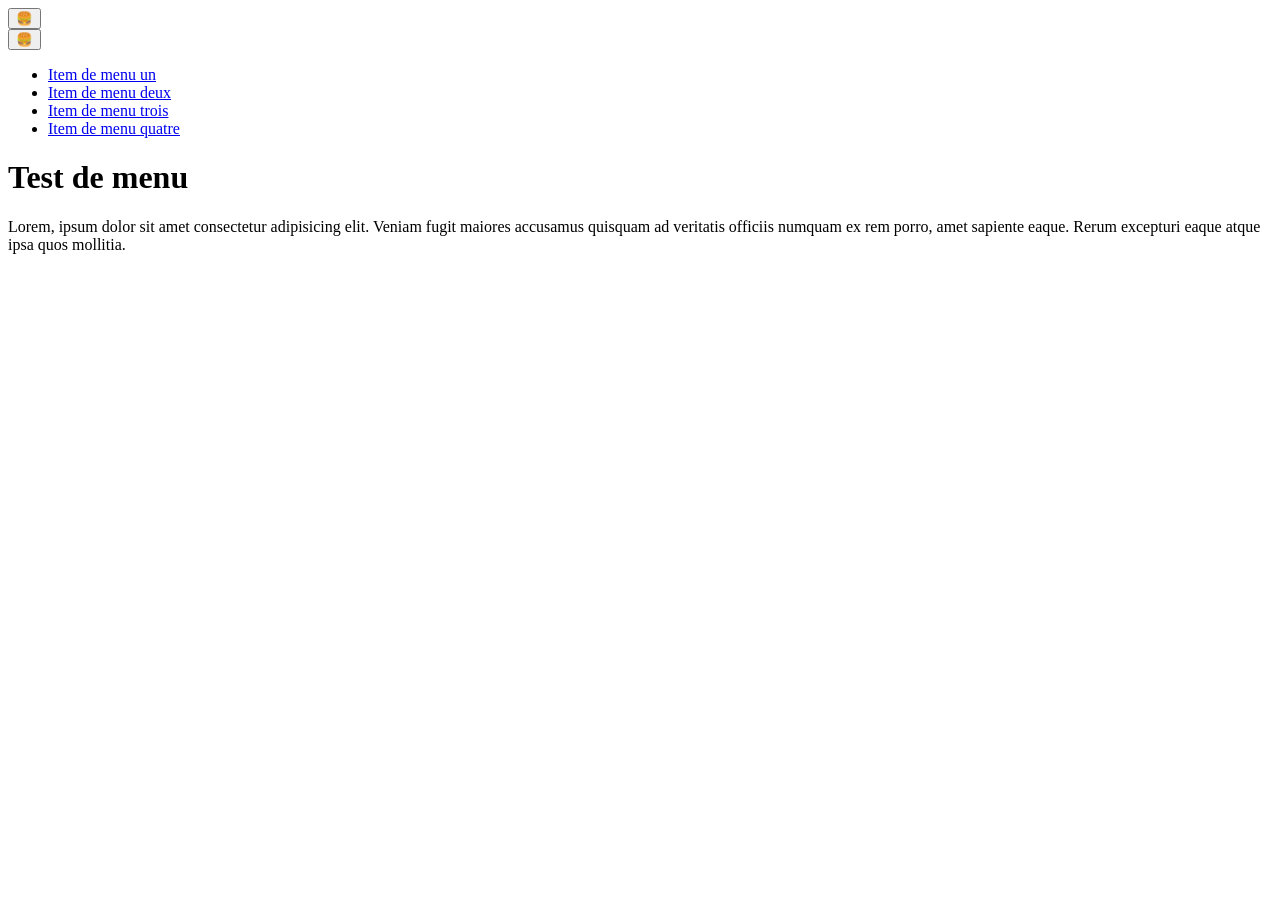
==== index.html @ 15ff73f7 "Initial commit" ====
<!DOCTYPE html>
<html lang="fr">

<head>
  <meta charset="utf-8">
  <meta name="viewport" content="width=device-width, initial-scale=1">
  <title>Test de menu</title>
  <link rel="stylesheet" href="css/style.css">
</head>

<body>
  <header class="header header--home">

    <!-- Menu principal -->
    <button class="burger" type="button" aria-label="Menu">
      🍔
    </button>

    <nav class="menu" aria-label="Main menu">
      <button class="menu__close burger burger--close" type="button" aria-label="Close the menu">
        🍔
      </button>
      <ul class="menu__list">
        <li class="menu__item"><a class="menu__link" href="#">Item de menu un</a></li>
        <li class="menu__item"><a class="menu__link" href="#">Item de menu deux</a></li>
        <li class="menu__item"><a class="menu__link" href="#">Item de menu trois</a></li>
        <li class="menu__item"><a class="menu__link" href="#">Item de menu quatre</a></li>
      </ul>
    </nav>
    <!-- Fin du menu principal -->
  </header>

  <!-- Contenu principal de la page -->
  <main>
    <h1>Test de menu</h1>
    <p>
      Lorem, ipsum dolor sit amet consectetur adipisicing elit. Veniam fugit maiores accusamus quisquam ad veritatis
      officiis numquam ex rem porro, amet sapiente eaque. Rerum excepturi eaque atque ipsa quos mollitia.
    </p>
  </main>
  <!-- Fin du contenu principal -->

</body>

</html>
---- css/style.css ----
/* code css à faire */
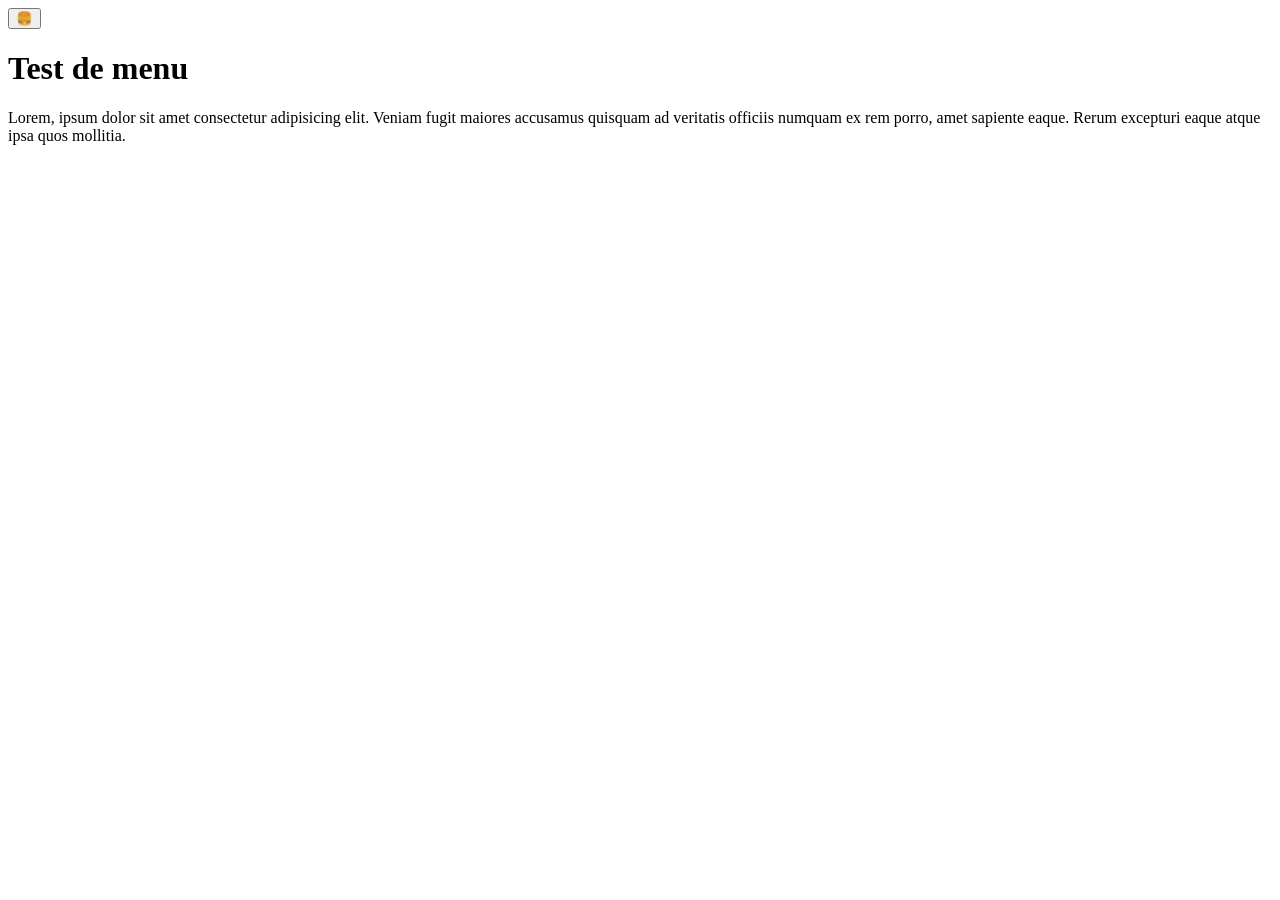
==== commit f44f0620: "TP2-POVEDA-Lilou" ====
--- a/index.html
+++ b/index.html
@@ -11,13 +11,22 @@
 <body>
   <header class="header header--home">
 
-    <!-- Menu principal -->
-    <button class="burger" type="button" aria-label="Menu">
+    <!-- Le bouton ouvre et ferme le popover sans JavaScript. -->
+    <button class="burger" type="button" popovertarget="menu" aria-label="Menu">
       🍔
     </button>
 
-    <nav class="menu" aria-label="Main menu">
-      <button class="menu__close burger burger--close" type="button" aria-label="Close the menu">
+    <!-- Le popover est masqué par défaut et peut être ciblé par son identifiant. -->
+    <nav class="menu" id="menu" popover aria-label="Main menu">
+      <!-- autofocus place le focus sur ce bouton à l'ouverture du menu. -->
+      <button
+        class="menu__close burger burger--close"
+        type="button"
+        popovertarget="menu"
+        popovertargetaction="hide"
+        aria-label="Close the menu"
+        autofocus
+      >
         🍔
       </button>
       <ul class="menu__list">
--- a/css/style.css
+++ b/css/style.css
@@ -1 +1,52 @@
-/* code css à faire */
+/* Le popover est fixé à l'écran par le navigateur ; ces dimensions l'étirent
+   pour couvrir toute la page. */
+.menu {
+  width: 100%;
+  height: 100%;
+  border: 0;
+  transition: 400ms allow-discrete;
+  opacity: 0;
+}
+
+.menu:popover-open {
+  opacity: 1;
+}
+
+/* La page ne peut pas défiler derrière le menu tant qu'il est ouvert. */
+html:has(.menu:popover-open) {
+  overflow: hidden;
+}
+
+/* Le curseur indique que les boutons hamburger sont cliquables. */
+.burger {
+  cursor: pointer;
+}
+
+/* Le bouton de fermeture pivote à l'ouverture et revient en place à la fermeture. */
+.menu .burger--close {
+  transform: none;
+  transition: transform 400ms;
+}
+
+.menu:popover-open .burger--close {
+  transform: rotate(90deg);
+}
+
+/* L'état initial permet d'animer l'apparition malgré display: none. */
+@starting-style {
+  .menu:popover-open {
+    opacity: 0;
+  }
+
+  .menu:popover-open .burger--close {
+    transform: none;
+  }
+}
+
+/* Respecte la préférence système pour limiter les animations. */
+@media (prefers-reduced-motion: reduce) {
+  .menu,
+  .menu .burger--close {
+    transition: none;
+  }
+}
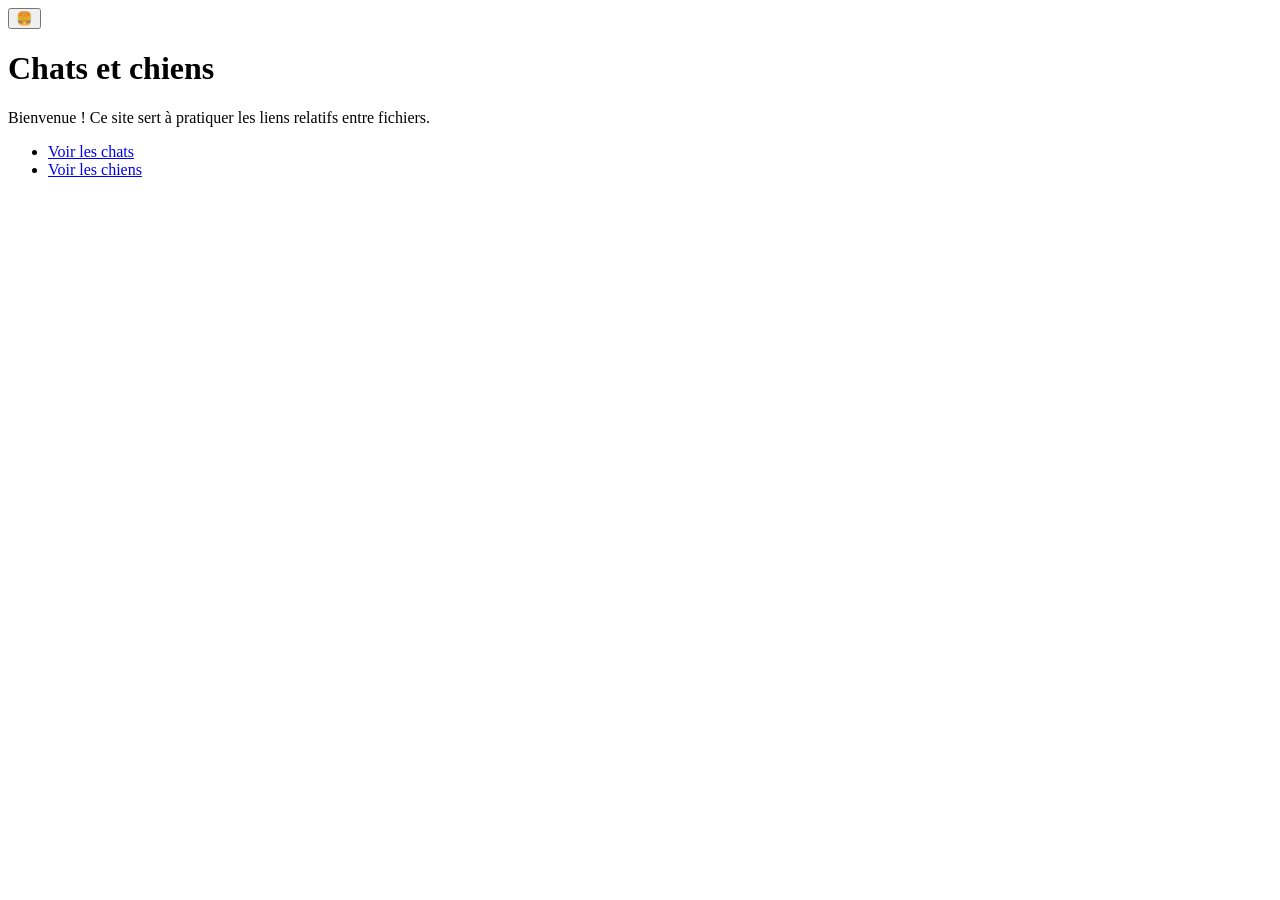
==== commit 3ef5969f: "TP2-POVEDA-Lilou" ====
--- a/index.html
+++ b/index.html
@@ -4,51 +4,77 @@
 <head>
   <meta charset="utf-8">
   <meta name="viewport" content="width=device-width, initial-scale=1">
-  <title>Test de menu</title>
+  <title>Accueil | TP liens relatifs</title>
+   <!-- Lien relatif : depuis ce fichier vers src/css/styles.css -->
   <link rel="stylesheet" href="css/style.css">
 </head>
 
 <body>
   <header class="header header--home">
 
-    <!-- Le bouton ouvre et ferme le popover sans JavaScript. -->
+    <!--
+      popovertarget relie le bouton au menu grâce à son id. Le popover "auto"
+      s'ouvre et se ferme sans JavaScript ; Échap ou un clic à l'extérieur
+      permettent aussi de le fermer.
+      MDN : https://developer.mozilla.org/fr/docs/Web/HTML/Reference/Elements/button#popovertarget
+      MDN : https://developer.mozilla.org/fr/docs/Web/HTML/Reference/Global_attributes/popover
+    -->
     <button class="burger" type="button" popovertarget="menu" aria-label="Menu">
       🍔
     </button>
 
-    <!-- Le popover est masqué par défaut et peut être ciblé par son identifiant. -->
-    <nav class="menu" id="menu" popover aria-label="Main menu">
-      <!-- autofocus place le focus sur ce bouton à l'ouverture du menu. -->
+    <!--
+      L'attribut popover masque le menu tant qu'il n'est pas ouvert. Son id
+      unique permet aux boutons de le cibler ; ouvert, il apparaît dans la
+      couche supérieure du navigateur.
+      MDN : https://developer.mozilla.org/fr/docs/Web/HTML/Reference/Global_attributes/popover
+    -->
+    <nav class="menu" id="menu" popover aria-label="Menu Principal">
+      <!--
+        popovertargetaction="hide" ferme explicitement le menu. autofocus
+        place le focus sur ce bouton à l'ouverture du popover.
+        MDN : https://developer.mozilla.org/fr/docs/Web/HTML/Reference/Elements/button#popovertargetaction
+        MDN : https://developer.mozilla.org/fr/docs/Web/HTML/Reference/Global_attributes/autofocus
+      -->
       <button
         class="menu__close burger burger--close"
         type="button"
         popovertarget="menu"
         popovertargetaction="hide"
-        aria-label="Close the menu"
+        aria-label="Fermer le menu"
         autofocus
       >
         🍔
       </button>
-      <ul class="menu__list">
-        <li class="menu__item"><a class="menu__link" href="#">Item de menu un</a></li>
-        <li class="menu__item"><a class="menu__link" href="#">Item de menu deux</a></li>
-        <li class="menu__item"><a class="menu__link" href="#">Item de menu trois</a></li>
-        <li class="menu__item"><a class="menu__link" href="#">Item de menu quatre</a></li>
+       <h4>Menu</h4>
+      <ul>
+        <li><a href="index.html">Accueil</a></li>
+        <li>
+          <a href="cats/index.html">Chats</a>
+          <ul>
+            <li><a href="cats/chat-1.html">chat 1</a></li>
+            <li><a href="cats/chat-2.html">chat 2</a></li>
+          </ul>
+        </li>
+        <li>
+          <a href="dogs/index.html">Chiens</a>
+          <ul>
+            <li><a href="dogs/chien-1.html">chien 1</a></li>
+            <li><a href="dogs/chien-2.html">chien 2</a></li>
+          </ul>
+        </li>
       </ul>
     </nav>
-    <!-- Fin du menu principal -->
   </header>
 
-  <!-- Contenu principal de la page -->
   <main>
-    <h1>Test de menu</h1>
-    <p>
-      Lorem, ipsum dolor sit amet consectetur adipisicing elit. Veniam fugit maiores accusamus quisquam ad veritatis
-      officiis numquam ex rem porro, amet sapiente eaque. Rerum excepturi eaque atque ipsa quos mollitia.
-    </p>
+    <h1>Chats et chiens</h1>
+    <p>Bienvenue ! Ce site sert à pratiquer les liens relatifs entre fichiers.</p>
+    <ul>
+      <li><a href="cats/index.html">Voir les chats</a></li>
+      <li><a href="dogs/index.html">Voir les chiens</a></li>
+    </ul>
   </main>
-  <!-- Fin du contenu principal -->
-
 </body>
 
 </html>
--- a/css/style.css
+++ b/css/style.css
@@ -1,5 +1,12 @@
-/* Le popover est fixé à l'écran par le navigateur ; ces dimensions l'étirent
-   pour couvrir toute la page. */
+/*
+ * Le navigateur positionne déjà le popover ouvert avec position: fixed et
+ * inset: 0. Ces dimensions le font couvrir tout l'écran, sans le repositionner.
+ * La transition dure 400 ms ; allow-discrete autorise aussi la transition
+ * des propriétés discrètes comme display. L'opacité initiale rend le menu
+ * transparent avant son ouverture.
+ * MDN : https://developer.mozilla.org/fr/docs/Web/CSS/Reference/Properties/transition
+ * MDN : https://developer.mozilla.org/fr/docs/Web/CSS/Reference/Properties/transition-behavior
+ */
 .menu {
   width: 100%;
   height: 100%;
@@ -12,17 +19,30 @@
   opacity: 1;
 }
 
-/* La page ne peut pas défiler derrière le menu tant qu'il est ouvert. */
+/*
+ * :popover-open ne sélectionne le menu que lorsqu'il est affiché.
+ * :has() permet ici de détecter cet état depuis la racine html et de bloquer
+ * le défilement de la page derrière le menu.
+ * MDN : https://developer.mozilla.org/fr/docs/Web/CSS/Reference/Selectors/:popover-open
+ * MDN : https://developer.mozilla.org/fr/docs/Web/CSS/Reference/Selectors/:has
+ */
 html:has(.menu:popover-open) {
   overflow: hidden;
 }
 
-/* Le curseur indique que les boutons hamburger sont cliquables. */
+/* Le curseur pointer indique que le bouton hamburger est cliquable.
+   MDN : https://developer.mozilla.org/fr/docs/Web/CSS/Reference/Properties/cursor */
 .burger {
   cursor: pointer;
 }
 
-/* Le bouton de fermeture pivote à l'ouverture et revient en place à la fermeture. */
+/*
+ * Le bouton de fermeture pivote de 90 degrés lorsque le menu s'ouvre. La
+ * transition de transform le fait revenir progressivement à sa position
+ * initiale lorsque le menu se ferme.
+ * MDN : https://developer.mozilla.org/fr/docs/Web/CSS/Reference/Properties/transform
+ * MDN : https://developer.mozilla.org/fr/docs/Web/CSS/Guides/Transitions/Using
+ */
 .menu .burger--close {
   transform: none;
   transition: transform 400ms;
@@ -32,7 +52,12 @@
   transform: rotate(90deg);
 }
 
-/* L'état initial permet d'animer l'apparition malgré display: none. */
+/*
+ * Un popover fermé est en display: none ; @starting-style fournit l'état de
+ * départ transparent (et le bouton non tourné) pour animer sa première
+ * apparition malgré l'absence d'état affiché précédent.
+ * MDN : https://developer.mozilla.org/fr/docs/Web/CSS/Reference/At-rules/@starting-style
+ */
 @starting-style {
   .menu:popover-open {
     opacity: 0;
@@ -43,7 +68,11 @@
   }
 }
 
-/* Respecte la préférence système pour limiter les animations. */
+/*
+ * Si la personne a demandé une réduction des mouvements dans son système,
+ * les transitions sont désactivées.
+ * MDN : https://developer.mozilla.org/fr/docs/Web/CSS/Reference/At-rules/@media/prefers-reduced-motion
+ */
 @media (prefers-reduced-motion: reduce) {
   .menu,
   .menu .burger--close {
